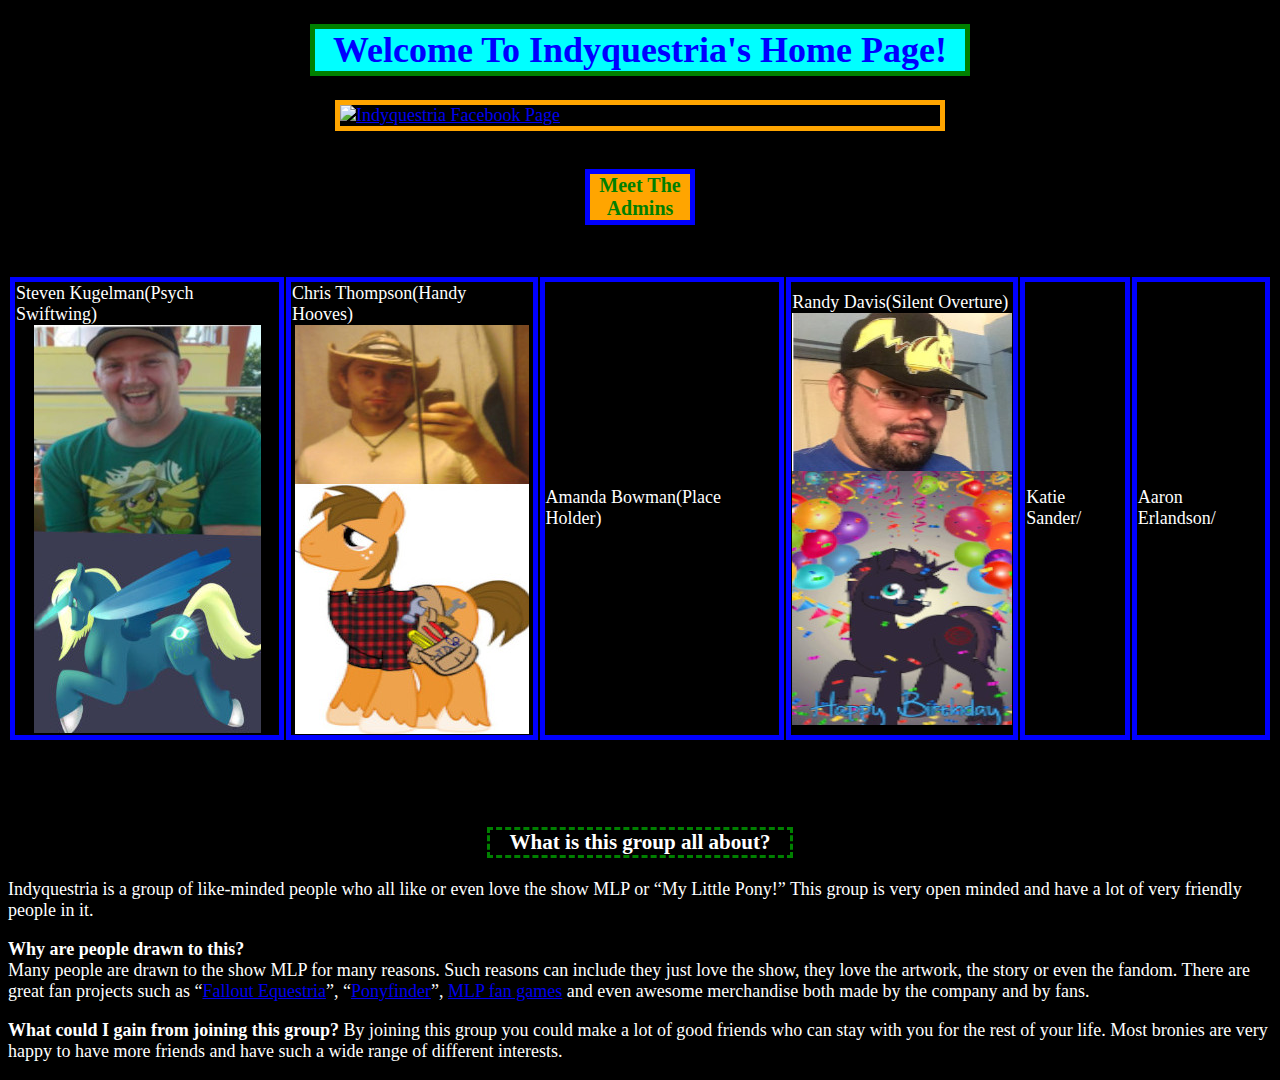
==== index.html @ 671b9d0b "Making Changes" ====
<!DOCTYPE html>
<html>
  <head>
    <link rel="stylesheet" type="text/css" href="style.css">
    <meta charset="utf-8">
    <meta name="">
    <title>Indyquestria</title>
  </head>
  <body>

<h1>Welcome To Indyquestria's Home Page!</h1>

<a class="centered" href="https://www.facebook.com/groups/1534248363490282/" alt="Indyquestria Facebook Page" title="Indyquestria Facebook Page" target="_blank">
<img src="indyquestria.jpg" alt="Indyquestria Facebook Page"></a>

<br>
<TABLE>

<h2 align="center"><strong>Meet The Admins</strong></h2>

<tr>

<td>Steven Kugelman&#40;Psych Swiftwing&#41;<a href="https://www.facebook.com/psych.brony" title="Steven/Psych's Facebook Page" target="_blank"> <img src="Psych.jpg"></a></td>

<td>Chris Thompson&#40;Handy Hooves&#41;<a href="https://www.facebook.com/Riokushinaku" title="Chris/Handy's Facebook Page" target="_blank"><img src="Chris.jpg"</a></td>

<td>Amanda Bowman&#40Place Holder&#41<a href="https://www.facebook.com/Mandy42489" title="Amanda/Unknown" img src="Image goes here"></a></td>

<td>Randy Davis&#40Silent Overture&#41<a href="https://www.facebook.com/randy.davis.148" title="Randy Davis/Silent Overture's Facebook Page" target="_blank"><img src="Randy.jpg"></a></td>

<td>Katie Sander/ <a href="https://www.facebook.com/profile.php?id=100000904337645" title="Katie/Unknown" img src="Image goes here"></a></td>

<td>Aaron Erlandson/</td>
</tr>
</TABLE>
<h3>What is this group all about?</h3>
<p>Indyquestria is a group of like-minded people who all like or even love the show MLP or <q>My Little Pony!</q>  This group is very open minded and have a lot of very friendly people in it.</p>
<p><strong>Why are people drawn to this?</strong><br>Many people are drawn to the show MLP for many reasons.  Such reasons can include they just love the show, they love the artwork, the story or even the fandom.  There are great fan projects such as <q><a href="https://theovermare.com/" alt="Fallout Equestria Game" Target="_blank" title="Fallout Equestria Game">Fallout Equestria</a></q>, <q><a href="https://www.kickstarter.com/projects/224492525/ponyfinder-from-the-ashes" alt="Ponyfinder" title="Ponyfinder" target="_blank">Ponyfinder</q></a>, <a href="http://ponyvania-order-of-equestria.wikia.com/wiki/Ponyvania:_Order_of_Equestria_Wiki" alt="Ponyvania" title="Ponyvania" target="_blank">MLP fan games</a> and even awesome merchandise both made by the company and by fans.</p>
<p><strong>What could I gain from joining this group?</strong>  By joining this group you could make a lot of good friends who can stay with you for the rest of your life.  Most bronies are very happy to have more friends and have such a wide range of different interests.</p>
</body>
</html>
---- style.css ----
img {
    display: block;
    margin-left: auto;
    margin-right: auto;
  }
  .centered {
    display: block;
    margin-left: auto;
    margin-right: auto;
    border: 5px solid orange;
    position: relative;
    width: 600px;
 }
 body {
   font-size: 18px;
   background-color: black;
   color: white;
 }
 h1 {
   color: blue;
   font-size: 36px; 
   background: cyan;
   border: 5px solid green;
   box-sizing: inline-block;
   margin-left: auto;
   margin-right: auto;
   text-align: center;
   width: 650px;
 }
 h2 {
   color: green;
   font-size: 20px;
   background: orange;
   border: 5px solid blue;
   width: 100px;
   display: block;
   margin-left: auto;
   margin-right: auto;
   margin-bottom: 50px;
 }

 h3 {
   text-align: center;
   margin-top: 85px;
   border: 3px dashed green;
   margin-left: auto;
   margin-right: auto;
   display: block;
   width: 300px;
   -webkit-animation: color-change 3s infinite;
    -moz-animation: color-change 3s infinite;
    -o-animation: color-change 3s infinite;
    -ms-animation: color-change 3s infinite;
    animation: color-change 3s infinite;
}

@-webkit-keyframes color-change {
    0% { color: red; }
    15% { color: orange; }
    30% { color: yellow; }
    45% { color: green; }
    60% { color: blue; }
    75% { color: indigo; }
    90% { color: violet; }
    100% { color: red; }
}
@-moz-keyframes color-change {
  0% { color: red; }
  15% { color: orange; }
  30% { color: yellow; }
  45% { color: green; }
  60% { color: blue; }
  75% { color: indigo; }
  90% { color: violet; }
  100% { color: red; }
}
@-ms-keyframes color-change {
  0% { color: red; }
  15% { color: orange; }
  30% { color: yellow; }
  45% { color: green; }
  60% { color: blue; }
  75% { color: indigo; }
  90% { color: violet; }
  100% { color: red; }
}
@-o-keyframes color-change {
  0% { color: red; }
  15% { color: orange; }
  30% { color: yellow; }
  45% { color: green; }
  60% { color: blue; }
  75% { color: indigo; }
  90% { color: violet; }
  100% { color: red; }
}
@keyframes color-change {
  0% { color: red; }
  15% { color: orange; }
  30% { color: yellow; }
  45% { color: green; }
  60% { color: blue; }
  75% { color: indigo; }
  90% { color: violet; }
  100% { color: red; }
}
 
 table{
   overflow-y:scroll;
   display: block;
 }
 td {
   border: 5px solid blue;
 }
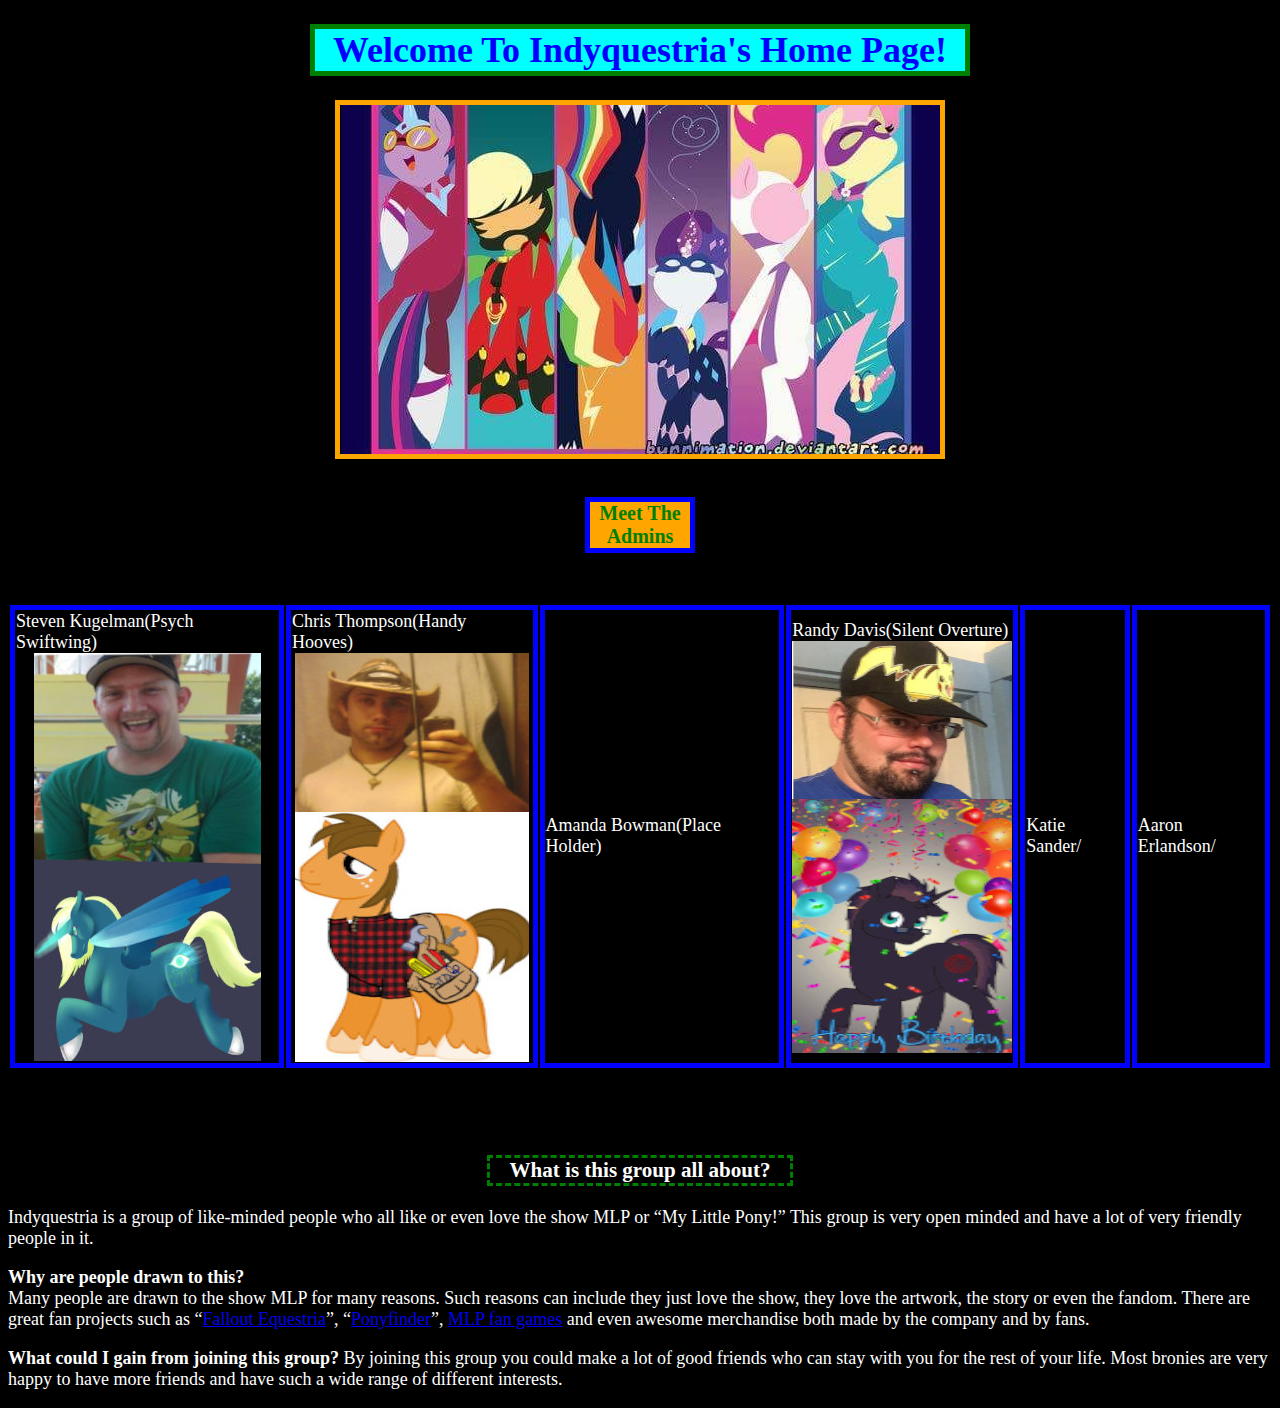
==== commit d9456278: "More changes" ====
--- a/index.html
+++ b/index.html
@@ -11,7 +11,7 @@
 <h1>Welcome To Indyquestria's Home Page!</h1>
 
 <a class="centered" href="https://www.facebook.com/groups/1534248363490282/" alt="Indyquestria Facebook Page" title="Indyquestria Facebook Page" target="_blank">
-<img src="indyquestria.jpg" alt="Indyquestria Facebook Page"></a>
+<img src="Indyquestria.jpg" alt="Indyquestria Facebook Page" title="Indyquestira" target="_blank"></a>
 
 <br>
 <TABLE>
